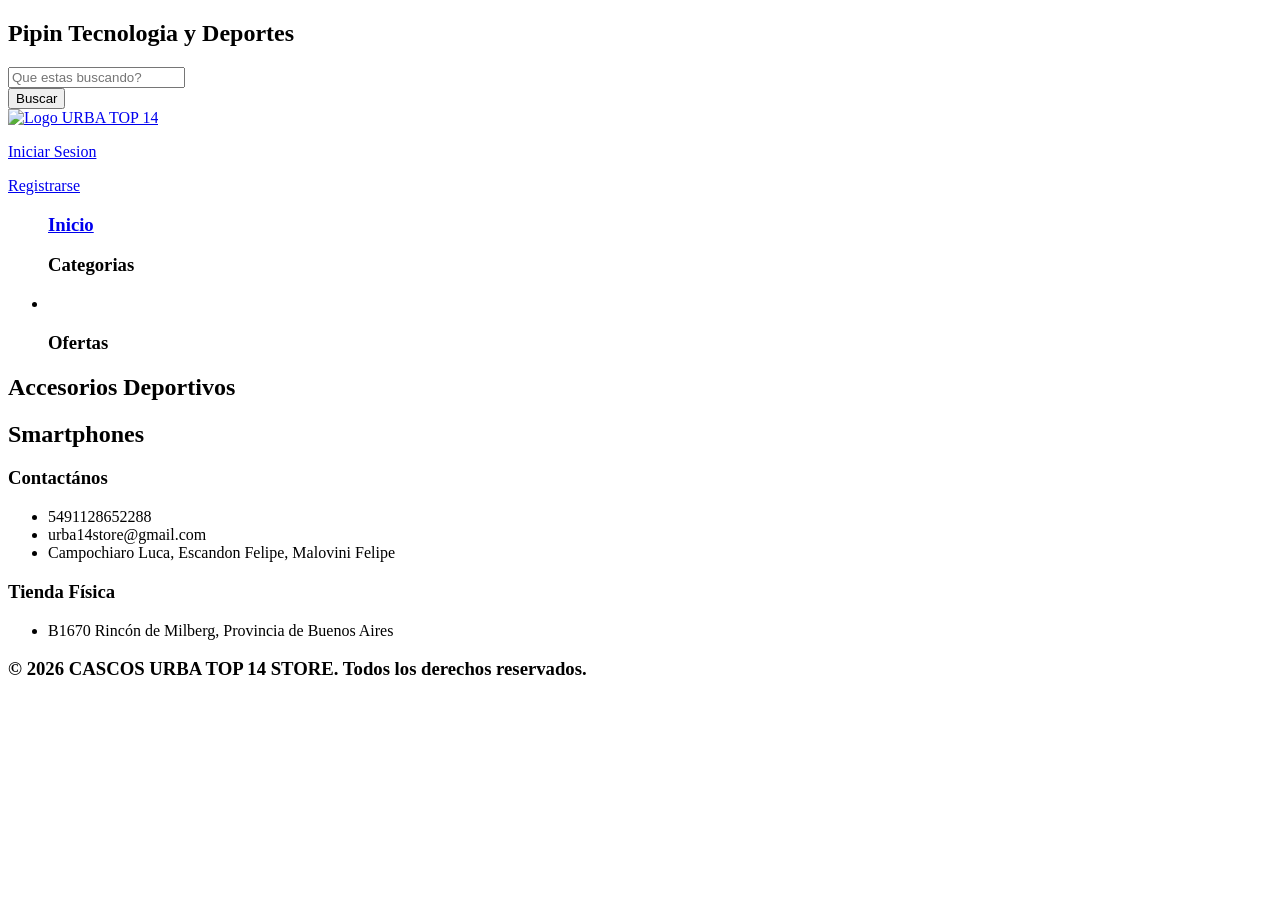
==== index.html @ 62b76161 "logo pipin" ====
<!DOCTYPE html>
<html lang="en">

<head>
    <meta charset="UTF-8">
    <meta name="viewport" content="width=device-width, initial-scale=1.0">
    <title>Pipin Tecnologia y Deportes</title>
    <link rel="stylesheet" href="../Repositorio-Campochiaro/css/styles.css">
    <link rel="preconnect" href="https://fonts.googleapis.com">
    <link rel="preconnect" href="https://fonts.gstatic.com" crossorigin>
    <link href="https://fonts.googleapis.com/css2?family=Open+Sans:ital,wght@0,300..800;1,300..800&display=swap"
        rel="stylesheet">
</head>

<body>
    <header class="cabeza">
        <article>
        <h1 class="nombrecito"> Pipin Tecnologia y Deportes </h1>
        
         <form class="busqueda" action="./index.html" method="get">
		<div>
			
			<input class="buscador" id="buscador" type="text" name="buscador" value="" placeholder="Que estas buscando?">
            <div class="invalid-feedback error-buscador"></div>
		</div>
		<div>
			<button class="buscador" type="submit">Buscar</button>
		</div>
		
	</form>
        </article>
        <a href="./index.html">
            <img class="logillo" src="../Repositorio-Campochiaro/img/pipin.png" alt="Logo URBA TOP 14">
        </a>
        <div class="botones">
            <a href="../Repositorio-Campochiaro/login.html">
                <p> Iniciar Sesion </p>
            </a>
            <a href="../Repositorio-Campochiaro/register.html">
                <p>Registrarse</p>
            </a>
        </div>

    </header>

    <div class="navegando">

        <nav class="navegador">
    <ul>
        <h3><a href="index.html">Inicio</a></h3>

        <h3 class="categorias">Categorias</h3>

        <li>
            <ul class="lista-categorias">
            </ul>
        </li>

        <h3 class="categorias">Ofertas</h3>
    </ul>
</nav>

              


    <main class="contenidoindex">
    <h2>Accesorios Deportivos</h2>
    <div class="productosindex productosdeportes">
    </div>

    <h2>Smartphones</h2>
    <div class="productosindex productostelefonos">
    </div>
</main>
             
    </div>

    

    <footer class="pie">
        <div class="piecito">
            <h3>Contactános </h3>
            <ul>
                <li>5491128652288</li>
                <li> urba14store@gmail.com</li>
                 <li>Campochiaro Luca, Escandon Felipe, Malovini Felipe</li>
            </ul>
        </div>
        <div class="piecito"></div>
        <h3>Tienda Física </h3>
        <ul>
            <li> B1670 Rincón de Milberg, Provincia de Buenos Aires</li>
        </ul>
        </div>
        <div class="piecito"></div>
        <h3>© 2026 CASCOS URBA TOP 14 STORE. Todos los derechos reservados.</h3>
        </div>
    </footer>




<script src="./js/index.js"></script>
<script src="./js/menu.js"></script>
</body>

</html>
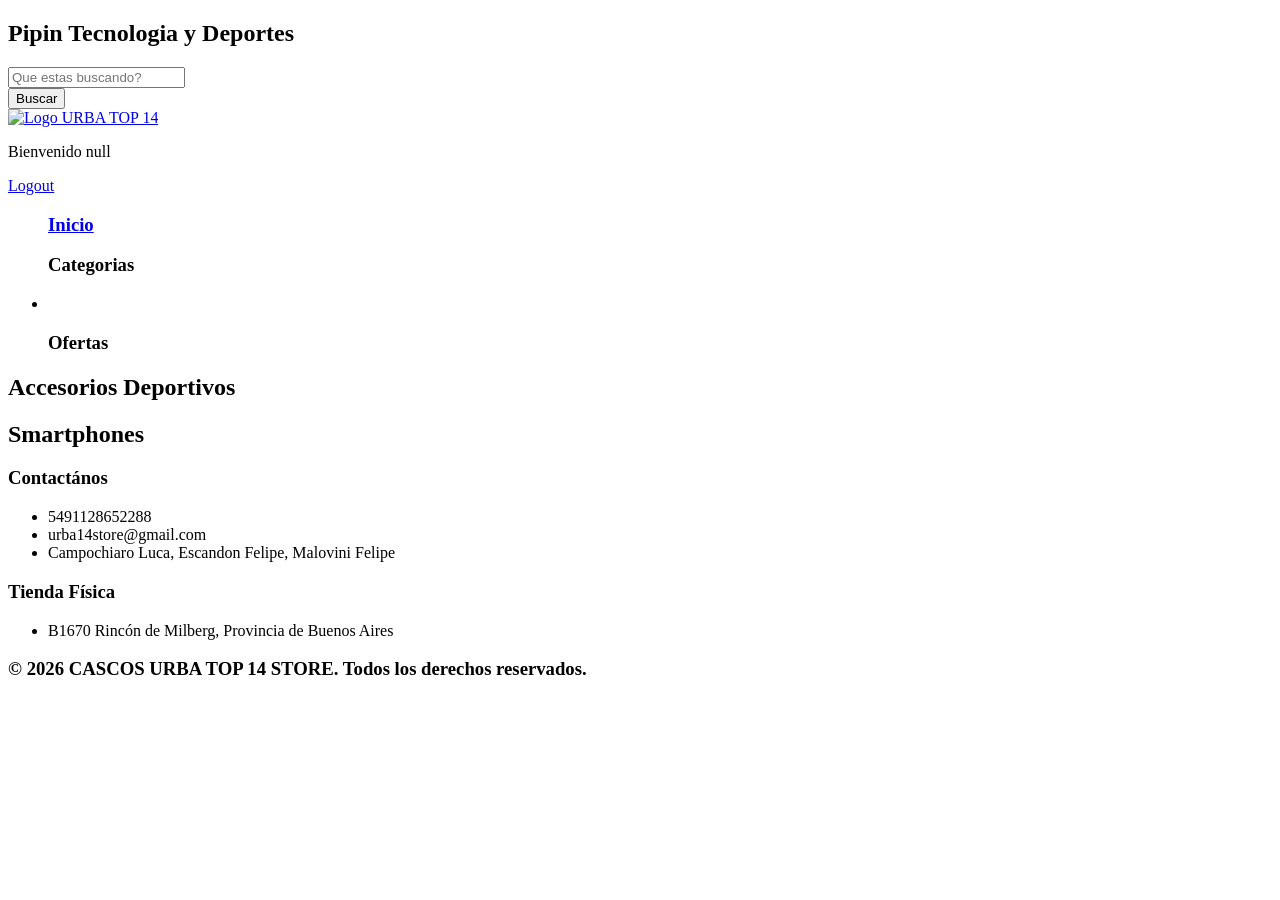
==== commit 4d96653e: "saludo.js" ====
--- a/index.html
+++ b/index.html
@@ -102,6 +102,7 @@
 
 <script src="./js/index.js"></script>
 <script src="./js/menu.js"></script>
+ <script src=".//js/saludo.js"></script>
 </body>
 
 </html>
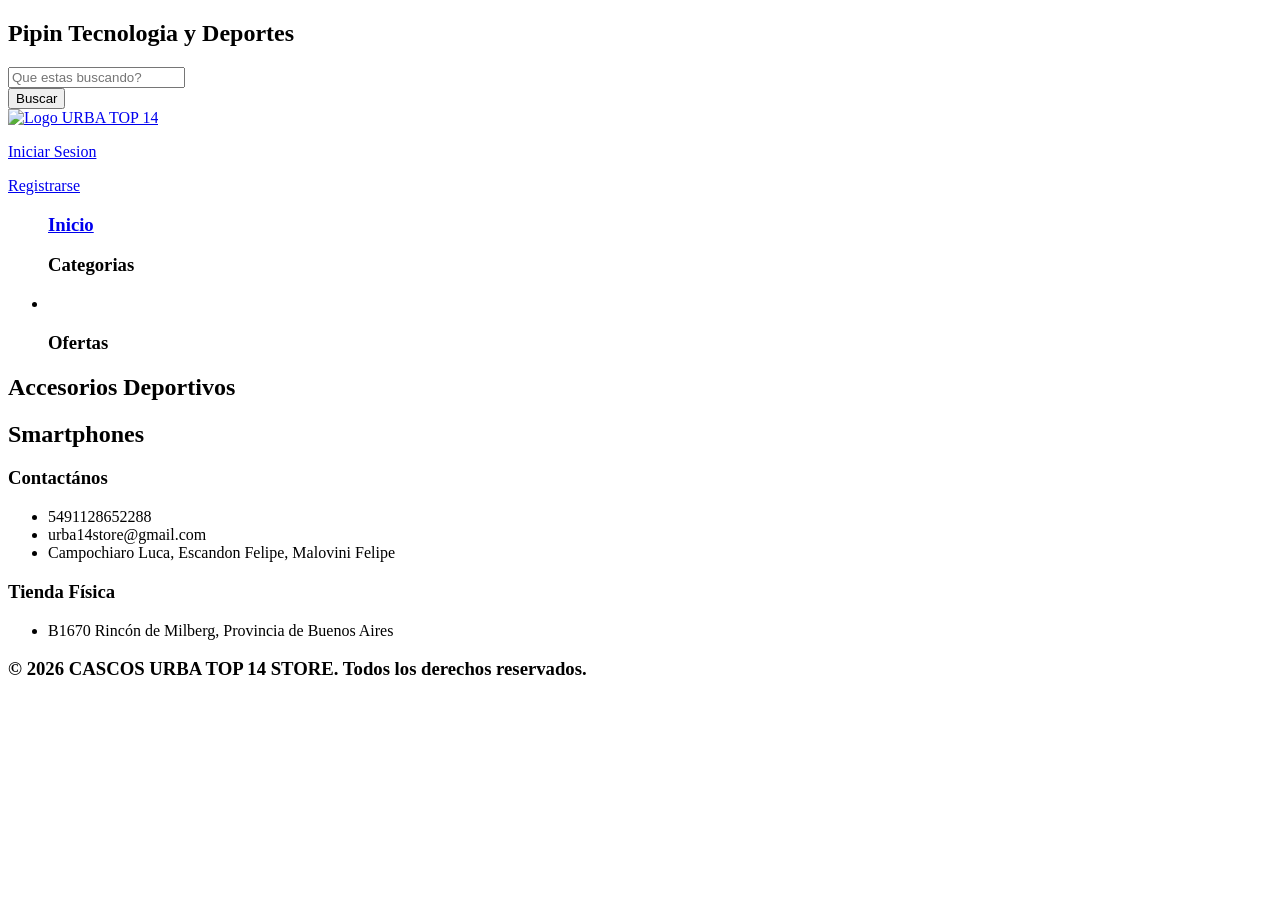
==== commit 4aa52f38: "conexion de search results" ====
--- a/index.html
+++ b/index.html
@@ -17,7 +17,7 @@
         <article>
         <h1 class="nombrecito"> Pipin Tecnologia y Deportes </h1>
         
-         <form class="busqueda" action="./index.html" method="get">
+         <form class="busqueda" action="./search-results.html" method="get">
 		<div>
 			
 			<input class="buscador" id="buscador" type="text" name="buscador" value="" placeholder="Que estas buscando?">
@@ -102,7 +102,6 @@
 
 <script src="./js/index.js"></script>
 <script src="./js/menu.js"></script>
- <script src=".//js/saludo.js"></script>
 </body>
 
 </html>
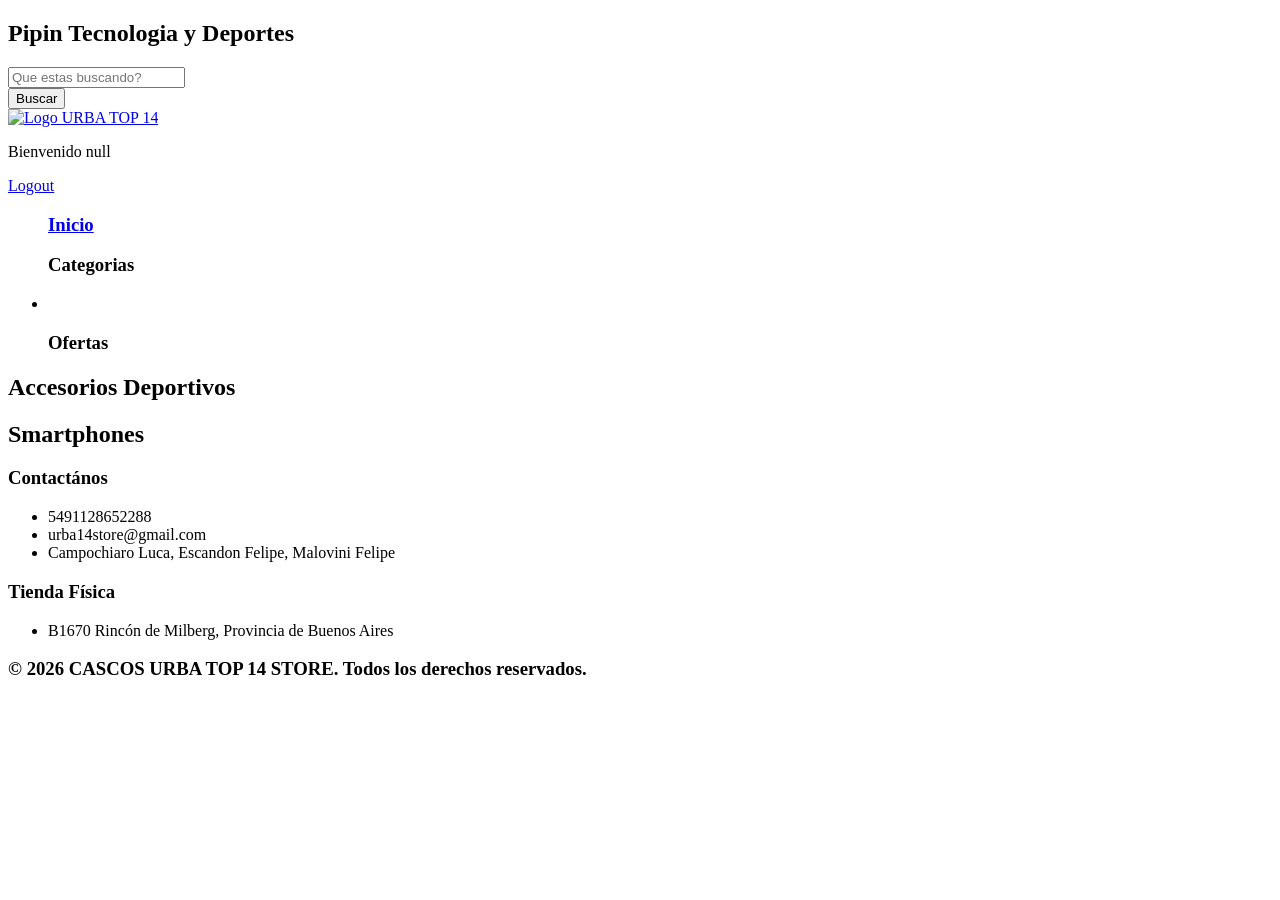
==== commit 735c5e8f: "conexiones" ====
--- a/index.html
+++ b/index.html
@@ -102,6 +102,7 @@
 
 <script src="./js/index.js"></script>
 <script src="./js/menu.js"></script>
+ <script src=".//js/saludo.js"></script>
 </body>
 
 </html>
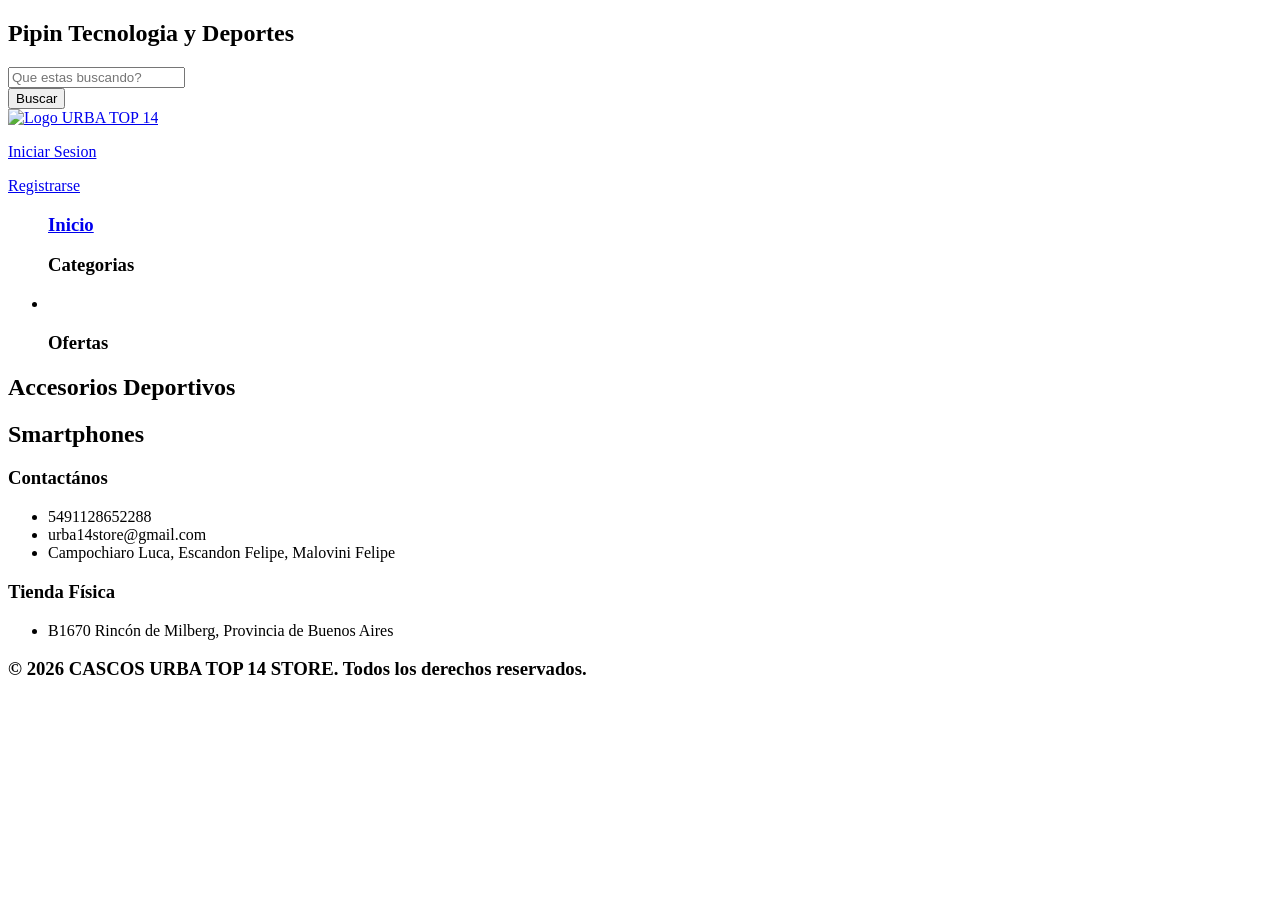
==== commit b327fbdc: "prueba" ====
--- a/index.html
+++ b/index.html
@@ -4,7 +4,7 @@
 <head>
     <meta charset="UTF-8">
     <meta name="viewport" content="width=device-width, initial-scale=1.0">
-    <title>Pipin Tecnologia y Deportes</title>
+    <title>HOLA Tecnologia y Deportes</title>
     <link rel="stylesheet" href="../Repositorio-Campochiaro/css/styles.css">
     <link rel="preconnect" href="https://fonts.googleapis.com">
     <link rel="preconnect" href="https://fonts.gstatic.com" crossorigin>
@@ -103,6 +103,7 @@
 <script src="./js/index.js"></script>
 <script src="./js/menu.js"></script>
  <script src=".//js/saludo.js"></script>
+  <script src="./js/logout.js"></script>
 </body>
 
 </html>
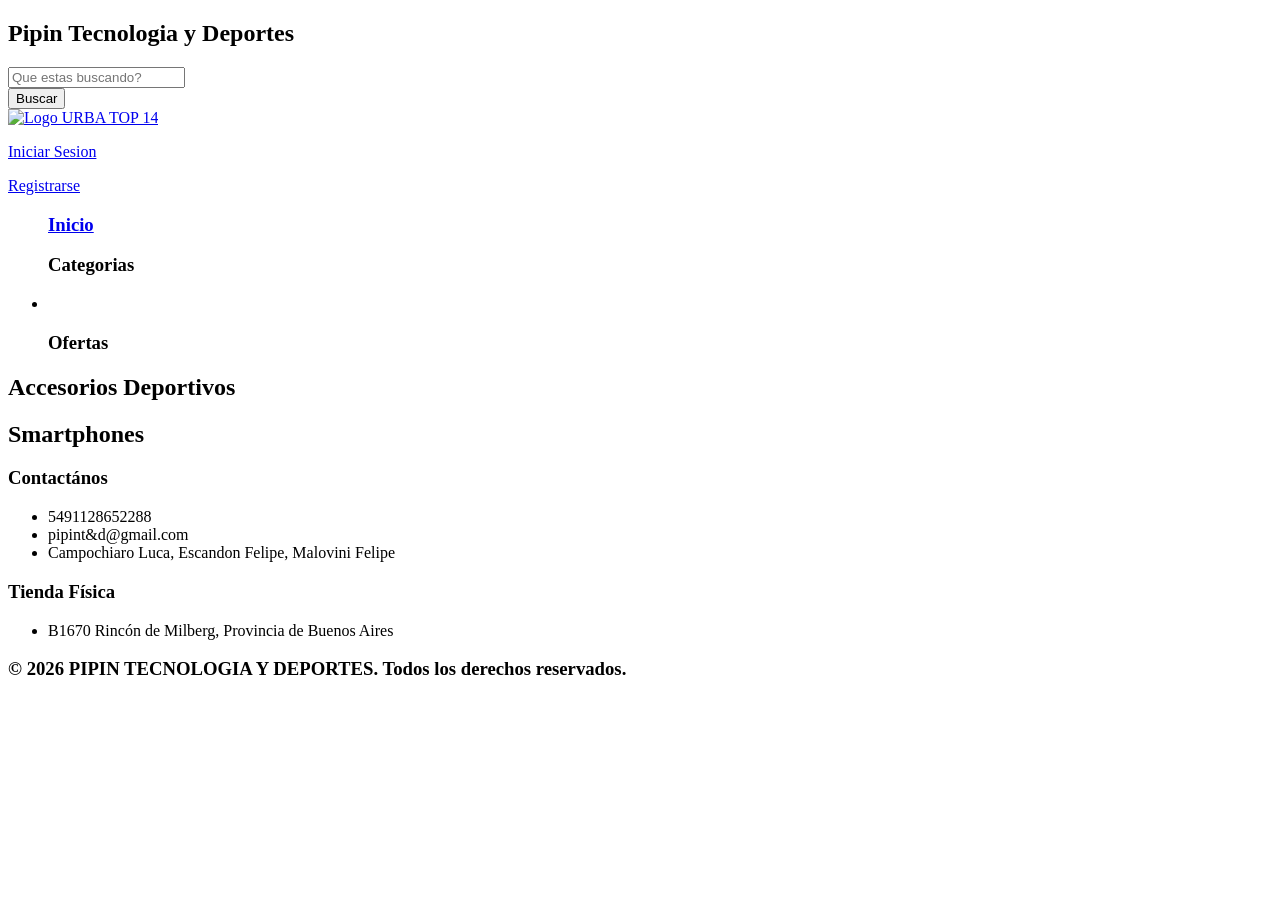
==== commit e2a9e637: "cambie los derechos y el mail al nuevo nombre del index" ====
--- a/index.html
+++ b/index.html
@@ -4,7 +4,7 @@
 <head>
     <meta charset="UTF-8">
     <meta name="viewport" content="width=device-width, initial-scale=1.0">
-    <title>HOLA Tecnologia y Deportes</title>
+    <title>Pipin Tecnologia y Deportes</title>
     <link rel="stylesheet" href="../Repositorio-Campochiaro/css/styles.css">
     <link rel="preconnect" href="https://fonts.googleapis.com">
     <link rel="preconnect" href="https://fonts.gstatic.com" crossorigin>
@@ -82,7 +82,7 @@
             <h3>Contactános </h3>
             <ul>
                 <li>5491128652288</li>
-                <li> urba14store@gmail.com</li>
+                <li> pipint&d@gmail.com</li>
                  <li>Campochiaro Luca, Escandon Felipe, Malovini Felipe</li>
             </ul>
         </div>
@@ -93,7 +93,7 @@
         </ul>
         </div>
         <div class="piecito"></div>
-        <h3>© 2026 CASCOS URBA TOP 14 STORE. Todos los derechos reservados.</h3>
+        <h3>© 2026 PIPIN TECNOLOGIA Y DEPORTES. Todos los derechos reservados.</h3>
         </div>
     </footer>
 
